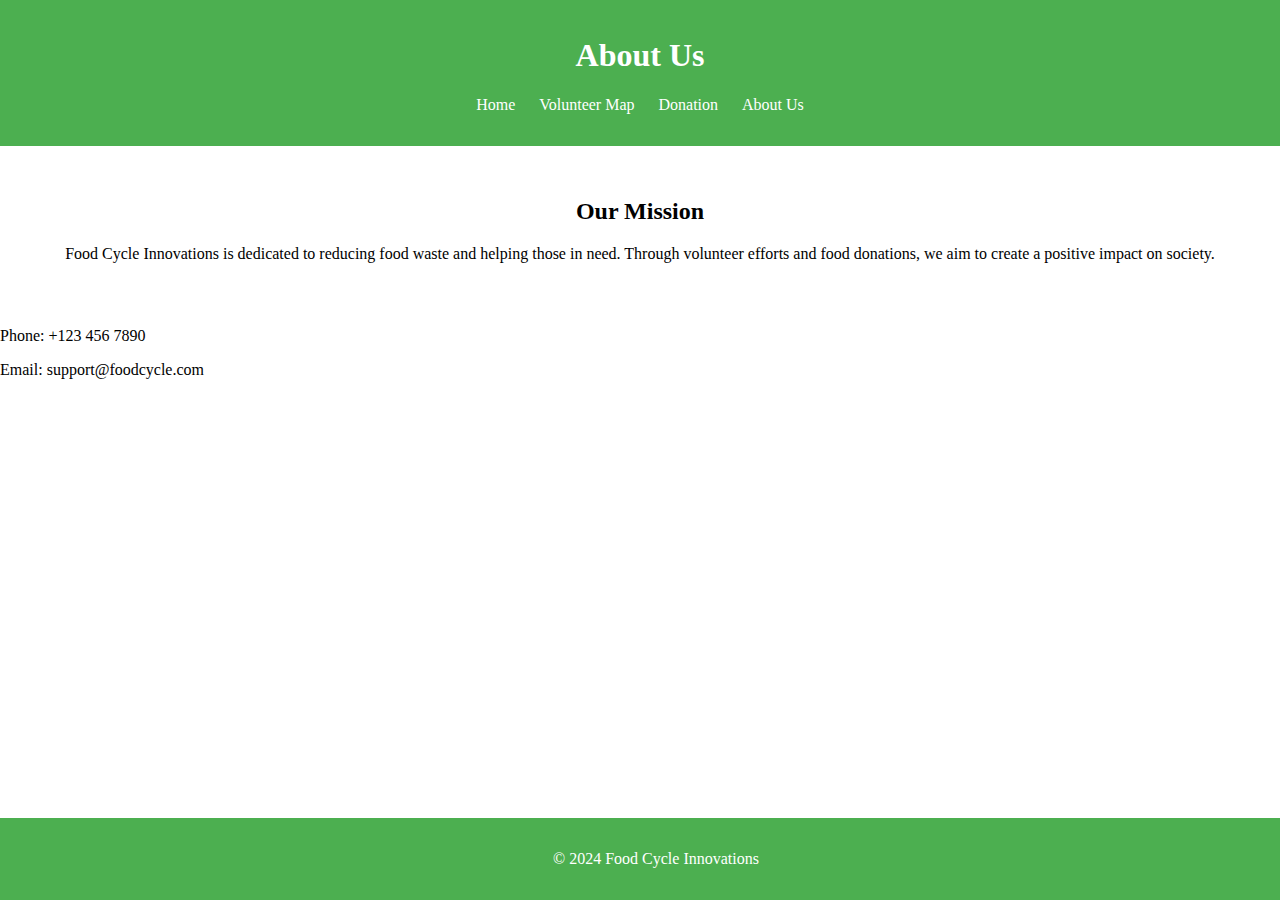
==== about-us.html @ 37c657da "Add files via upload" ====
<!DOCTYPE html>
<html lang="en">
<head>
    <meta charset="UTF-8">
    <meta name="viewport" content="width=device-width, initial-scale=1.0">
    <title>About Us</title>
    <link rel="stylesheet" href="styles.css">
</head>
<body>
    <header>
        <h1>About Us</h1>
        <nav>
            <ul>
                <li><a href="index.html">Home</a></li>
                <li><a href="volunteer-map.html">Volunteer Map</a></li>
                
                <li><a href="donation-page.html">Donation</a></li>
                <li><a href="about-us.html">About Us</a></li>
            </ul>
        </nav>
    </header>

    <main>
        <h2>Our Mission</h2>
        <p>Food Cycle Innovations is dedicated to reducing food waste and helping those in need. Through volunteer efforts and food donations, we aim to create a positive impact on society.</p>
    </main>
    <p>Phone: +123 456 7890</p>
    <p>Email: support@foodcycle.com</p>
    <footer>
        <p>&copy; 2024 Food Cycle Innovations</p>
    </footer>
</body>
</html>
---- styles.css ----
body {
  font-family: 'Times New Roman', Times, serif;
  margin: 0;
  padding: 0;
}

header {
  background-color: #4CAF50;
  color: white;
  padding: 1em;
  text-align: center;
}

nav ul {
  list-style-type: none;
  padding: 0;
}

nav ul li {
  display: inline;
  margin: 0 10px;
}

nav ul li a {
  color: white;
  text-decoration: none;
}

main {
  padding: 2em;
  text-align: center;
}

footer {
  background-color: #4CAF50;
  color: white;
  text-align: center;
  padding: 1em;
  position: fixed;
  bottom: 0;
  width: 100%;
}

form {
  margin-top: 2em;
}

form label {
  display: block;
  margin: 0.5em 0;
}

form input {
  padding: 0.5em;
  margin-bottom: 1em;
  width: 100%;
  max-width: 300px;
}

button {
  padding: 0.5em 1em;
  background-color: #4CAF50;
  color: white;
  border: none;
  cursor: pointer;
}

button:hover {
  background-color: #45a049;
}
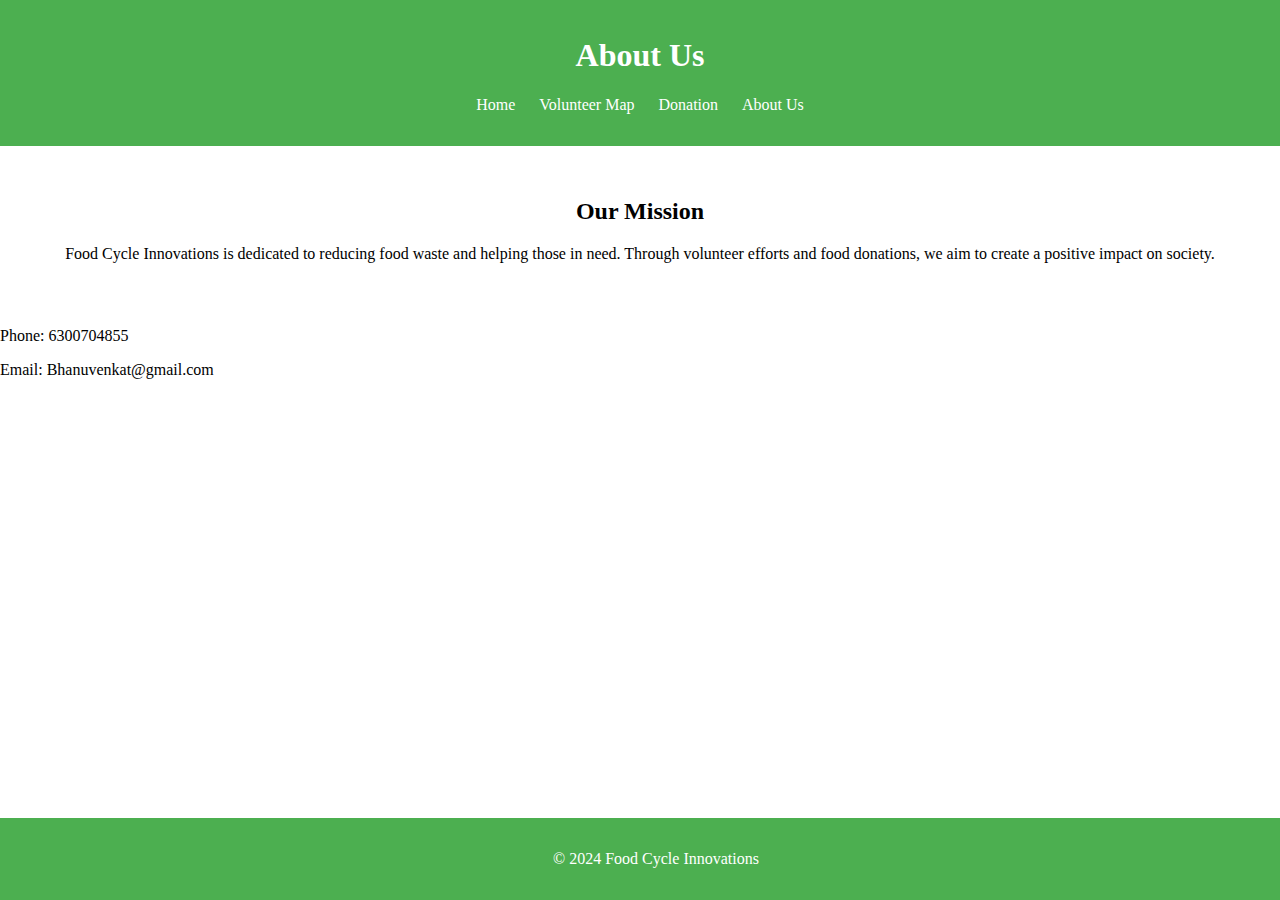
==== commit c266defe: "Update about-us.html" ====
--- a/about-us.html
+++ b/about-us.html
@@ -24,8 +24,8 @@
         <h2>Our Mission</h2>
         <p>Food Cycle Innovations is dedicated to reducing food waste and helping those in need. Through volunteer efforts and food donations, we aim to create a positive impact on society.</p>
     </main>
-    <p>Phone: +123 456 7890</p>
-    <p>Email: support@foodcycle.com</p>
+    <p>Phone: 6300704855</p>
+    <p>Email: Bhanuvenkat@gmail.com</p>
     <footer>
         <p>&copy; 2024 Food Cycle Innovations</p>
     </footer>
